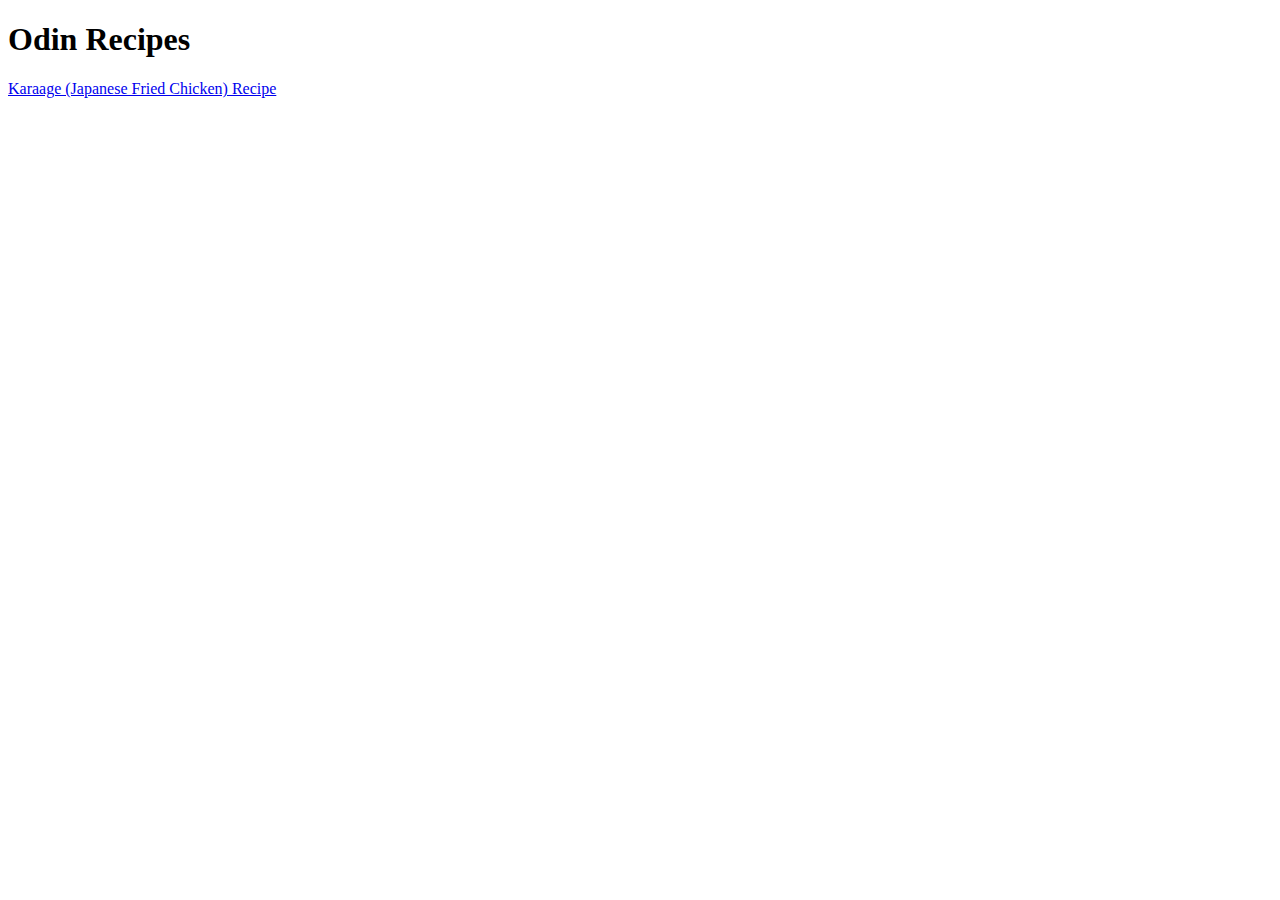
==== index.html @ 90ff17a5 "Created first recipe page" ====
<!DOCTYPE html>
<html lang="en">
<head>
    <meta charset="UTF-8">
    <meta http-equiv="X-UA-Compatible" content="IE=edge">
    <meta name="viewport" content="width=device-width, initial-scale=1.0">
    <title>Document</title>
</head>

<body>
    <h1>Odin Recipes</h1>
    <p>
        <a href="./recipes/karaage.html">Karaage (Japanese Fried Chicken) Recipe</a>
    </p>
</body>

</html>
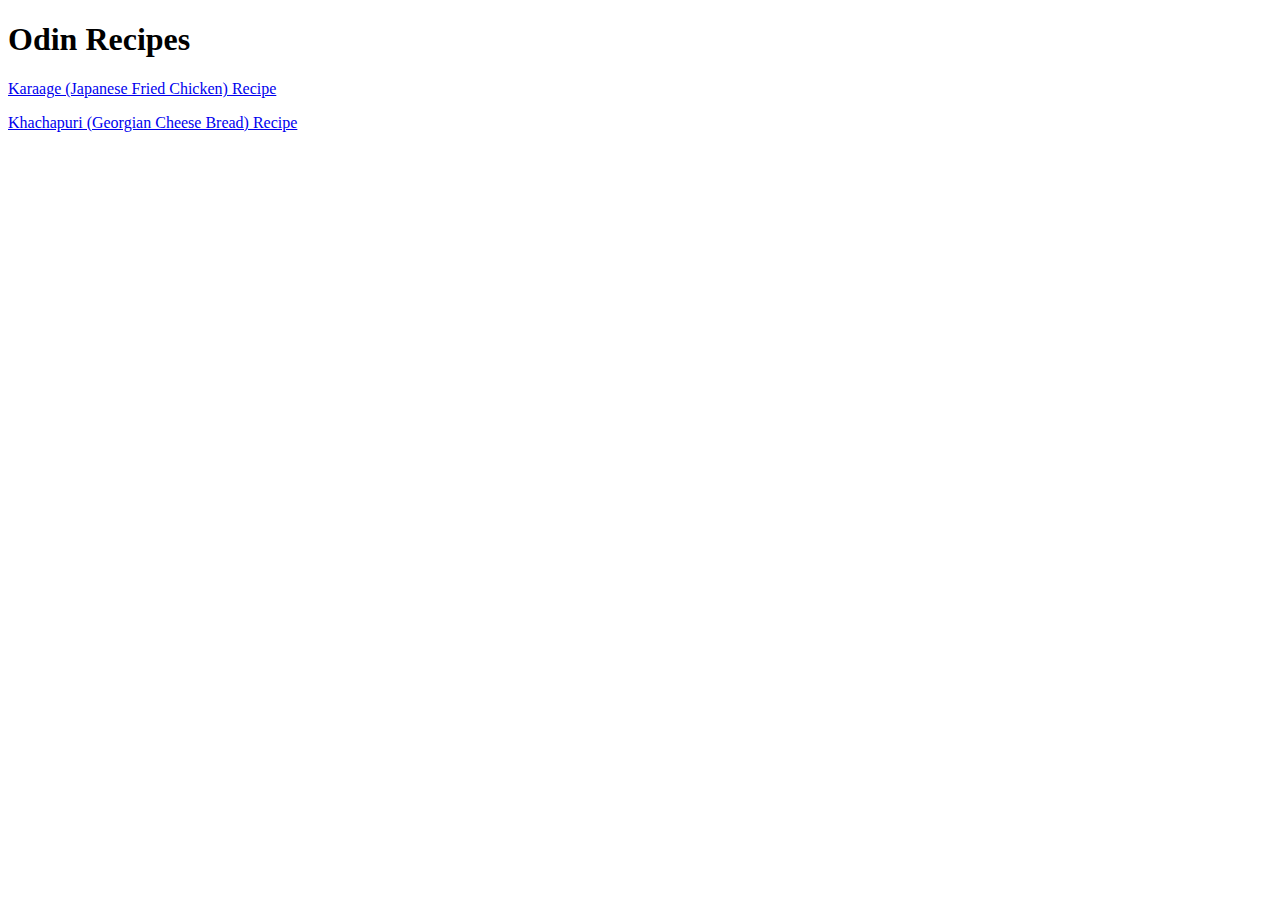
==== commit 46196584: "Added Khachapuri recipe and code cleanup" ====
--- a/index.html
+++ b/index.html
@@ -4,7 +4,7 @@
     <meta charset="UTF-8">
     <meta http-equiv="X-UA-Compatible" content="IE=edge">
     <meta name="viewport" content="width=device-width, initial-scale=1.0">
-    <title>Document</title>
+    <title>Odin Recipes</title>
 </head>
 
 <body>
@@ -12,6 +12,9 @@
     <p>
         <a href="./recipes/karaage.html">Karaage (Japanese Fried Chicken) Recipe</a>
     </p>
+    <p>
+        <a href="./recipes/khachapuri.html">Khachapuri (Georgian Cheese Bread) Recipe</a>
+    </p>
 </body>
 
 </html>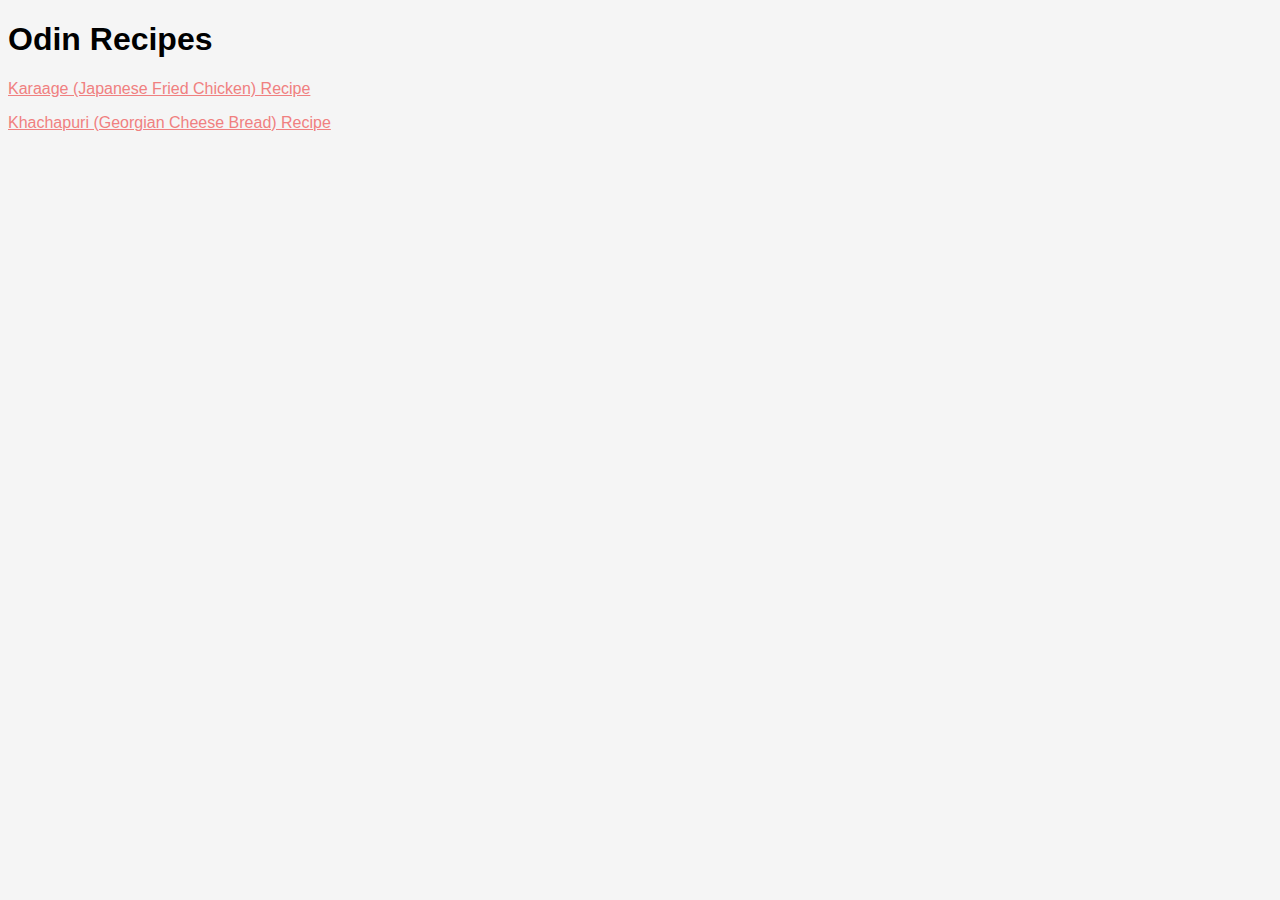
==== commit 2cbbc9d7: "Added basic CSS" ====
--- a/index.html
+++ b/index.html
@@ -5,6 +5,8 @@
     <meta http-equiv="X-UA-Compatible" content="IE=edge">
     <meta name="viewport" content="width=device-width, initial-scale=1.0">
     <title>Odin Recipes</title>
+
+    <link rel="stylesheet" href="./styles.css">
 </head>
 
 <body>
--- a/styles.css
+++ b/styles.css
@@ -0,0 +1,13 @@
+* {
+    font-family: Arial, Helvetica, sans-serif;
+    background-color: whitesmoke;
+}
+
+a {
+    color:lightcoral;
+}
+
+.food {
+    font-weight: 100;
+    color: darkblue;
+}